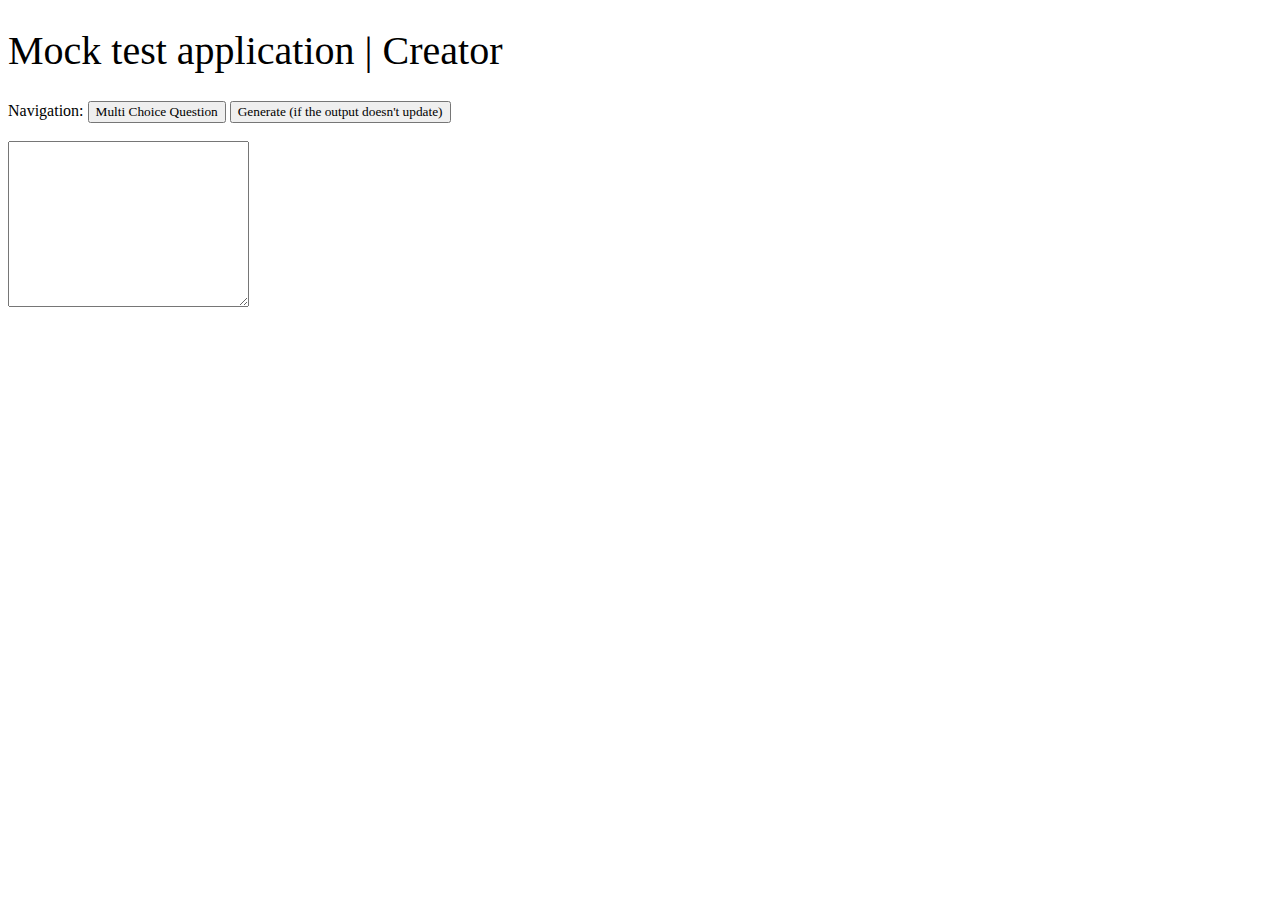
==== create.html @ 6b01334d "ok" ====
<!DOCTYPE html>
<html lang="en">
<head>
    <meta charset="UTF-8">
    <meta http-equiv="X-UA-Compatible" content="IE=edge">
    <meta name="viewport" content="width=device-width, initial-scale=1.0">
    <title>Mock test application</title>
    <link rel="stylesheet" href="style.css">
</head>
<body id="b">
    <h1>Mock test application | Creator</h1>

    <span>
        Navigation: 
        <button onclick="create_mcq()">Multi Choice Question</button>
        <button onclick="generate()">Generate (if the output doesn't update)</button>
    </span>

    <div id="creationarea-0">
    </div>

    <br>

    <textarea name="out" id="out" cols="30" rows="10"></textarea>

</body>
<script src="creator.js"></script>
</html>
---- style.css ----
* {
    font-family: 'Times New Roman'/*, Times, serif*/;
}
h1 {
    font: 40px 'Verdana'
}
.question_title {
    font: 15px 'Verdana'
}
.choice_btn {
    border: 0;
    background-color: transparent;
    font: 13px 'Verdana'
}
.choice_btn:hover {
    background-color: lightgray;
    /*
    Make it round
    */
    border-radius: 5px;
    
}
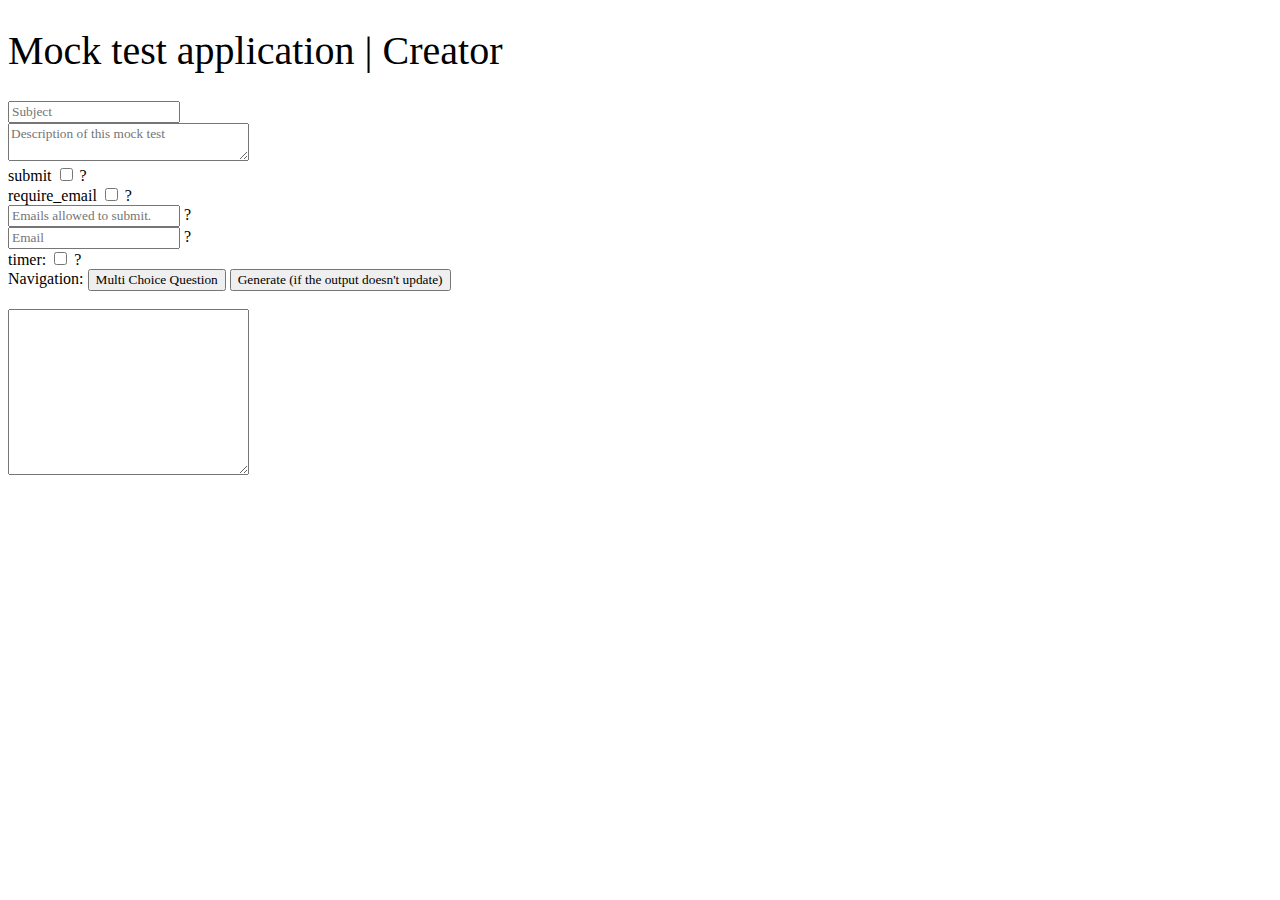
==== commit 6e30e8ff: "ok" ====
--- a/create.html
+++ b/create.html
@@ -9,6 +9,22 @@
 </head>
 <body id="b">
     <h1>Mock test application | Creator</h1>
+
+    <div>
+        <input type="text" name="subject" id="sub" placeholder="Subject">
+        <br>
+        <textarea name="description" id="desc" cols="30" rows="2" placeholder="Description of this mock test"></textarea>
+        <br>
+        submit <input type="checkbox" name="submit" id="submit"> <span data-toggle='tooltip' title='If you click this, you need to fill the email input, require_email option recommended.'>?</span>
+        <br>
+        require_email <input type="checkbox" name="require_email" id="require_email"> <span data-toggle='tooltip' title='Your students need to fill their email address before starting the mock test.'>?</span>
+        <br>
+        <input type="text" name="allow_email" id="allow_email" placeholder="Emails allowed to submit."> <span data-toggle='tooltip' title='Students who enter an email ending in this can submit their answers.'>?</span>
+        <br>
+        <input type="text" name="email" id="email" placeholder="Email"> <span data-toggle='tooltip' title='This is the email address where submitted answers will show up.'>?</span>
+        <br>
+        timer: <input type="checkbox" name="timer_en" id="timer_en"> <span data-toggle='tooltip' title='This records how long it takes to answer a question.'>?</span>
+    </div>
 
     <span>
         Navigation: 
